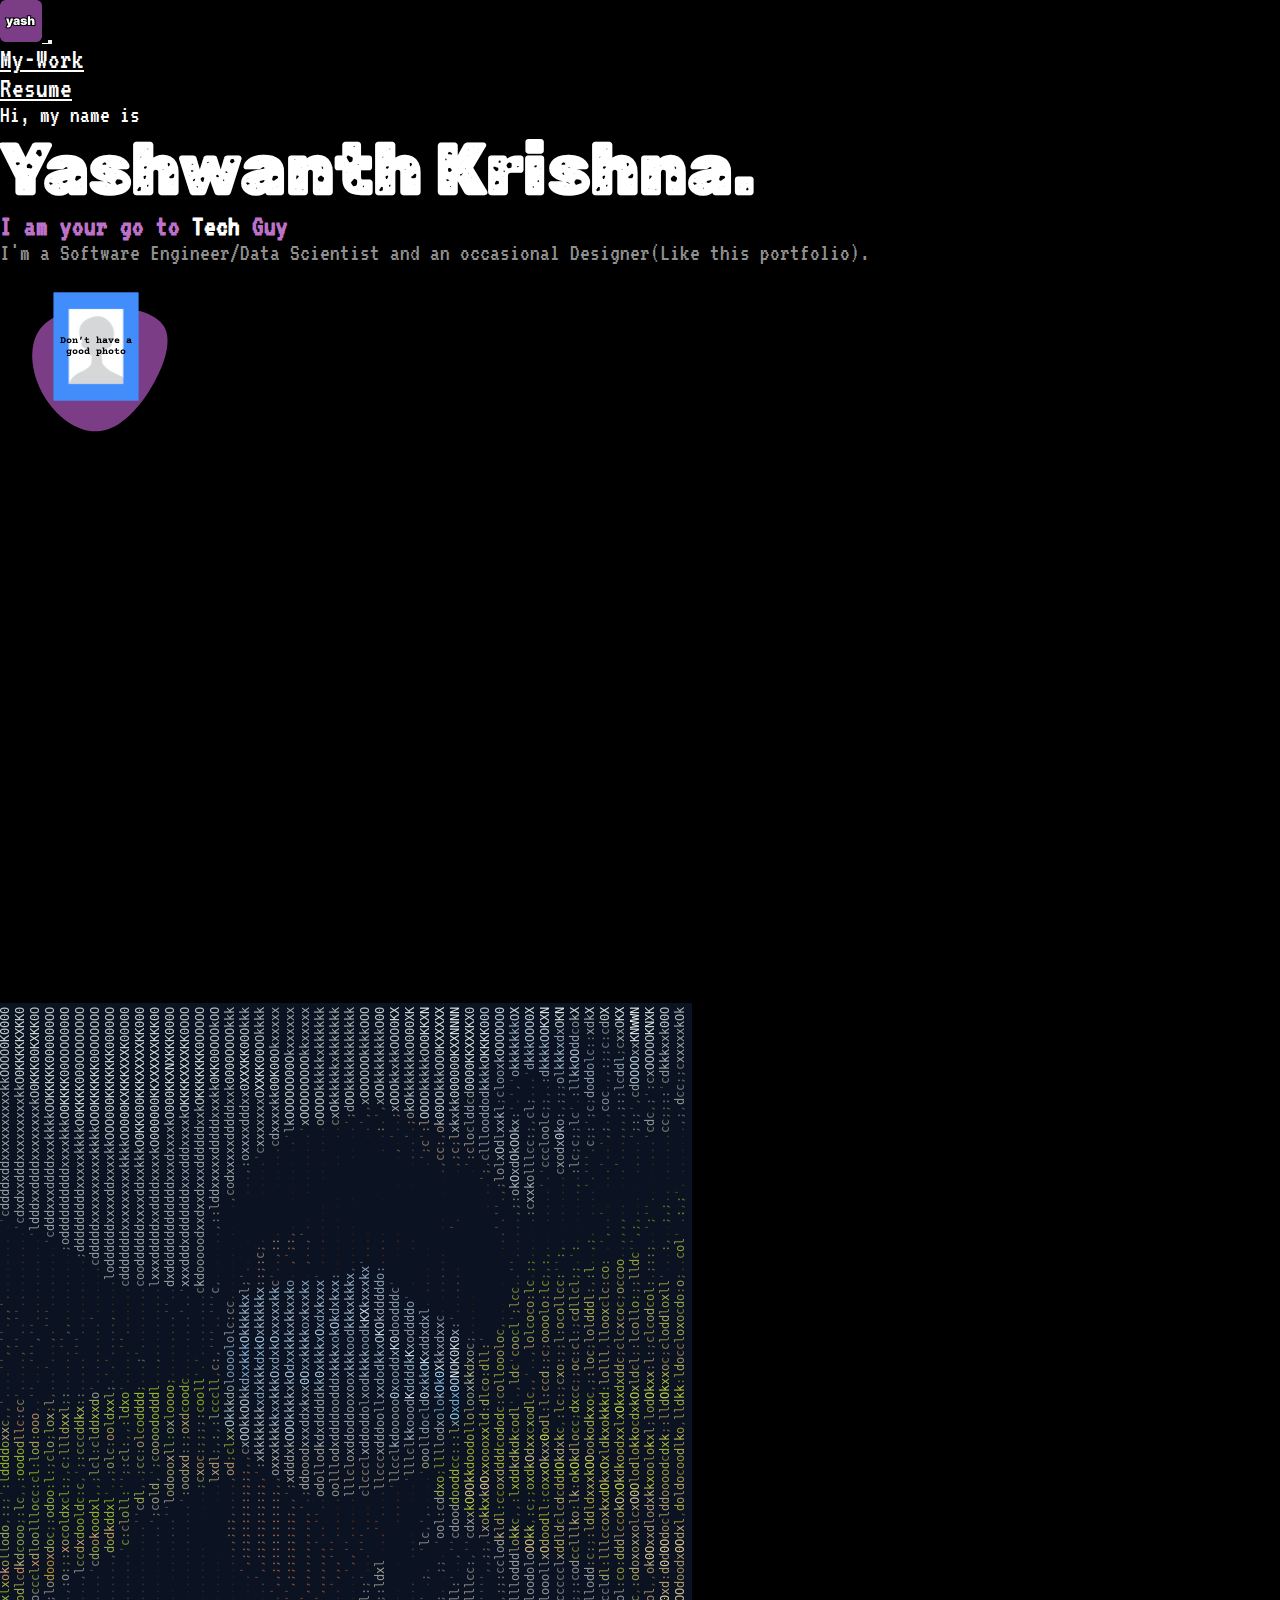
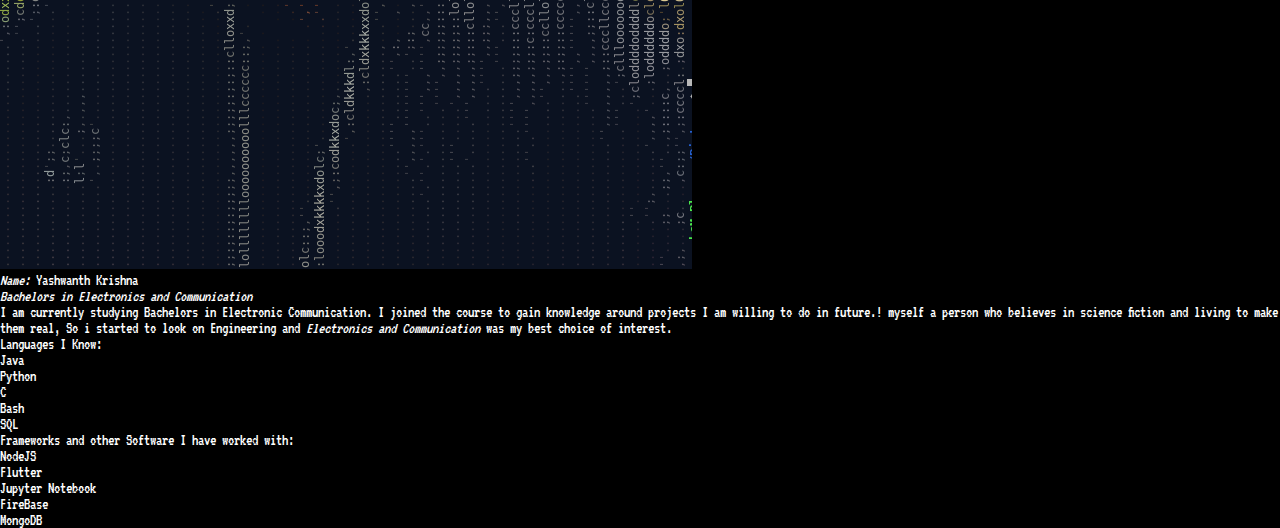
==== fromScatch.html @ 194b60d9 "redid the whole thing with bootstrap and added an about me section" ====
<!DOCTYPE html>
<html lang="en">
<head>
    <meta charset="UTF-8">
    <meta http-equiv="X-UA-Compatible" content="IE=edge">
    <meta name="viewport" content="width=device-width, initial-scale=1.0">
    <title>Yashwanth Krishna</title>
    <link rel="preconnect" href="https://fonts.googleapis.com">
<link rel="preconnect" href="https://fonts.gstatic.com" crossorigin>
<link rel="preconnect" href="https://fonts.googleapis.com">
<link rel="preconnect" href="https://fonts.gstatic.com" crossorigin>
<link href="https://fonts.googleapis.com/css2?family=Rubik+Moonrocks&family=VT323&display=swap" rel="stylesheet">
    <link rel="shortcut icon" href="./images/Logo.png" type="image/x-icon">
    <link rel="stylesheet" href="https://stackpath.bootstrapcdn.com/bootstrap/4.1.3/css/bootstrap.min.css" integrity="sha384-MCw98/SFnGE8fJT3GXwEOngsV7Zt27NXFoaoApmYm81iuXoPkFOJwJ8ERdknLPMO" crossorigin="anonymous">
    <link rel="stylesheet" href="./stylesheet.css">
</head>
<body>
    <nav class="navbar navbar-expand-md navbar-dark px-5 fixed-top" id="mainNav">
                <a href="" class="navbar-brand p-3">
                    <!-- <div id="logo">Y<p class="ash">ash</p></div> -->
                    <img src="./images/Logo.png" alt="">
                </a>
                <button class="navbar-toggler"  data-toggle="collapse" data-target="#navLinks" aria-label="toggle-navbar">
                  <span class="navbar-toggler-icon"></span>
                </button>
                <div class="collapse navbar-collapse " id="navLinks">
                  <ul class="navbar-nav ml-auto">
                    <li class="nav-item"><a class="nav-link" id="links" href="#work">My-Work</a> </li>
                    <li class="nav-item"><a class="nav-link" id="links" href="#resume">Resume</a> </li>
                  </ul>
        </div>
    </nav>
    <section class="main d-flex align-items-center justify-content-center">
        <div class="row d-flex justify-content-center">
            <div class="col-md-6">
                <p class="mb-0">Hi, my name is</p>
                <h1 id="name">Yashwanth Krishna.</h1>
                <h1 id="catch">I am your go to <span>Tech</span> Guy</h1>
                <p class="role" >I'm a Software Engineer/Data Scientist and an occasional Designer(Like this portfolio).</p>
            </div>
            <div class="col-md-4">
                <img class="w-100" src="./images/photo.svg" alt="">    
            </div>
        </div>
    </section>
    <section class="aboutMe d-flex justify-content-center">
      <div class="row d-flex justify-content-center w-100">
        <div class="col-lg-4">
            <img class="img-fluid" src="./images/myphoto.png" alt="">
        </div>
        <div class="col-lg-4">
        <p><i>Name: </i>Yashwanth Krishna</p>
        <p><i>Bachelors in Electronics and Communication</i></p>
        <p>I am currently studying Bachelors in Electronic
            Communication. I joined the course to gain knowledge
            around projects I am willing to do in future.! myself a
            person who believes in science fiction and living to
            make them real, So i started to look on Engineering and
            <i> Electronics and Communication</i> was my best choice of interest.</p>
        <p>Languages I Know:</p>
        <ul>
            <li>Java</li>
            <li>Python</li>
            <li>C</li>
            <li>Bash</li>
            <li>SQL</li>
        </ul>
        <p>Frameworks and other Software I have worked with:</p>
        <ul>
            <li>NodeJS</li>
            <li>Flutter</li>
            <li>Jupyter Notebook</li>
            <li>FireBase</li>
            <li>MongoDB</li>
        </ul>
        </div>
      </div>
    </section>
    <script src="https://code.jquery.com/jquery-3.3.1.slim.min.js" integrity="sha384-q8i/X+965DzO0rT7abK41JStQIAqVgRVzpbzo5smXKp4YfRvH+8abtTE1Pi6jizo" crossorigin="anonymous"></script>
    <script src="https://cdnjs.cloudflare.com/ajax/libs/popper.js/1.14.3/umd/popper.min.js" integrity="sha384-ZMP7rVo3mIykV+2+9J3UJ46jBk0WLaUAdn689aCwoqbBJiSnjAK/l8WvCWPIPm49" crossorigin="anonymous"></script>
    <script src="https://stackpath.bootstrapcdn.com/bootstrap/4.1.3/js/bootstrap.min.js" integrity="sha384-ChfqqxuZUCnJSK3+MXmPNIyE6ZbWh2IMqE241rYiqJxyMiZ6OW/JmZQ5stwEULTy" crossorigin="anonymous"></script>
    <script src="./index.js"></script>
</body>
</html>
---- stylesheet.css ----
* {
    margin: 0;
    padding: 0;
    color: white;
    font-family: 'VT323', monospace;
    /* font-family: 'Courier New', Courier, monospace; */
   }
body{
    background-color: black;
    animation: flicker 700ms linear;
    /* background-image: url(./images/myphoto.png); */
}
#logo{
    font-size: 2.5rem;
    background-color: #bd71c9;
    border-radius: 10px;
}
.ash{
    /* display: none; */
    display: inline-block;
    transform: translateY(-100px);
    font-size: 2.5rem;
    transition: 300ms;
    margin-bottom: 0px;
}
.anime{
    
    transform: translateY(0px);
    
}
/* .zoom{
    transform: scale(2);
} */

nav{

width: 100%;
/* background-color: black; */


}

#links{
    transition: color 100ms cubic-bezier(0.075, 0.82, 0.165, 1);    
    color: white;
    text-decoration: underline;
    font-size: 1.8em;
}
#links:hover{
color:#bd71c9;

}


#name{
font-size: 72px;
font-family: 'Rubik Moonrocks', cursive;
font-weight: 900;
}


.main p{
    font-size:1.5em;
    line-height: 1;
}
#catch{
    font-size: 1.8em;
    color: #bd71c9;
}

.role{
    color: rgb(143, 143, 143);

}
#portrait{
    width: 100%;
}

.main{
    height: 100vh;
}

@media(max-width:910px){

    .main{
        top: 114px;
        flex-direction: column;
        width: auto;
        position: relative;
        height: auto;

    }
    #name{
        font-size: 42px;
    }

}


@keyframes flicker {
    0% {
      opacity: 0.27861;
    }
    5% {
      opacity: 0.34769;
    }
    10% {
      opacity: 0.23604;
    }
    15% {
      opacity: 0.90626;
    }
    20% {
      opacity: 0.18128;
    }
    25% {
      opacity: 0.83891;
    }
    30% {
      opacity: 0.65583;
    }
    35% {
      opacity: 0.67807;
    }
    40% {
      opacity: 0.84693;
    }
    45% {
      opacity: 0.96019;
    }
    50% {
      opacity: 0.08594;
    }
    55% {
      opacity: 0.20313;
    }
    60% {
      opacity: 0.71988;
    }
    65% {
      opacity: 0.53455;
    }
    70% {
      opacity: 0.37288;
    }
    75% {
      opacity: 0.71428;
    }
    80% {
      opacity: 0.70419;
    }
    85% {
      opacity: 0.7003;
    }
    90% {
      opacity: 0.36108;
    }
    95% {
      opacity: 0.24387;
    }
    100% {
      opacity: 0.27861;
    }
  }
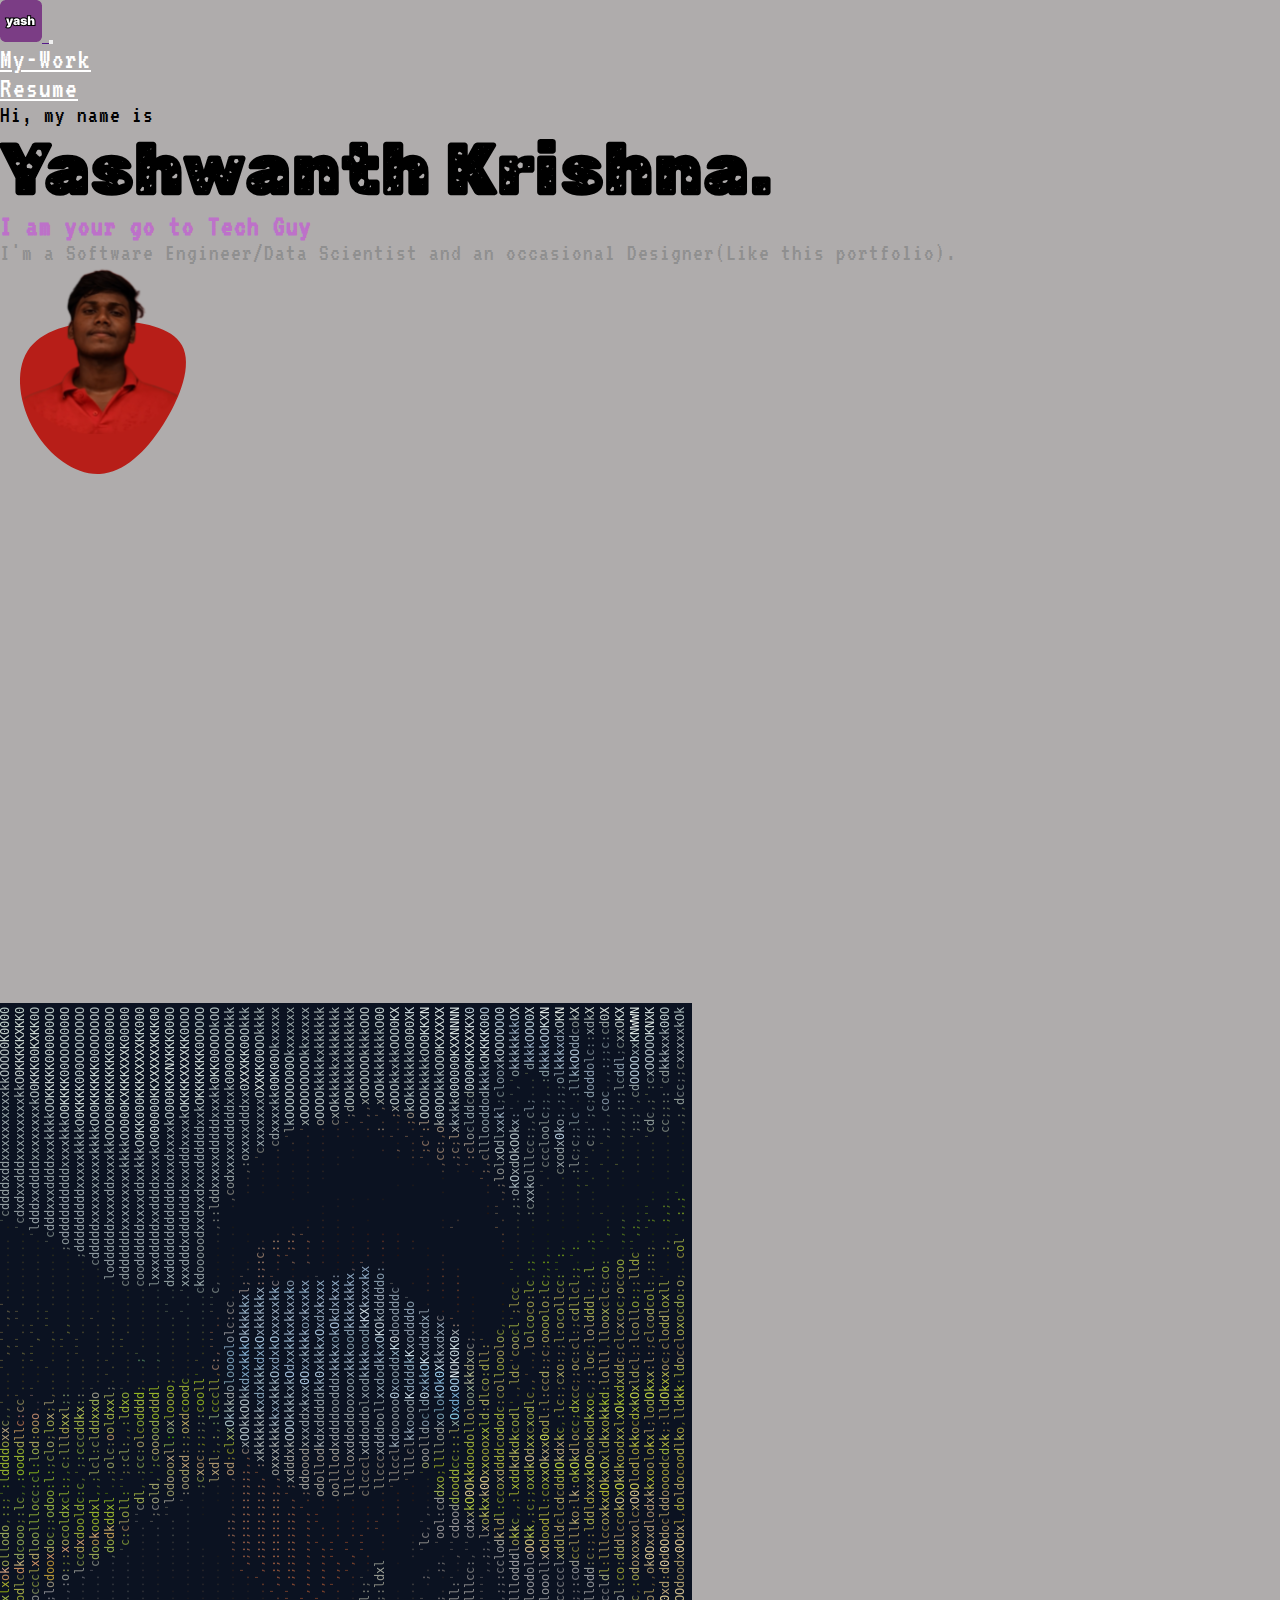
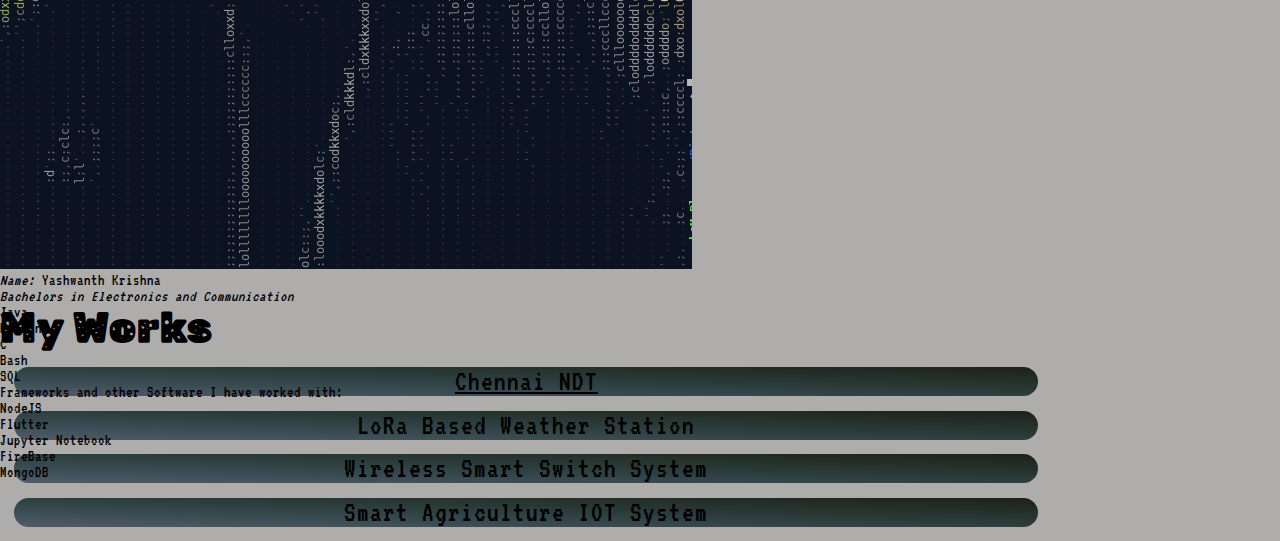
==== commit 6af18725: "80%" ====
--- a/fromScatch.html
+++ b/fromScatch.html
@@ -15,31 +15,31 @@
     <link rel="stylesheet" href="./stylesheet.css">
 </head>
 <body>
-    <nav class="navbar navbar-expand-md navbar-dark px-5 fixed-top" id="mainNav">
+    <nav class="navbar navbar-expand-md navbar-dark px-md-5 px-0 fixed-top" id="mainNav">
                 <a href="" class="navbar-brand p-3">
                     <!-- <div id="logo">Y<p class="ash">ash</p></div> -->
                     <img src="./images/Logo.png" alt="">
                 </a>
-                <button class="navbar-toggler"  data-toggle="collapse" data-target="#navLinks" aria-label="toggle-navbar">
+                <button class="navbar-toggler  mx-3"  data-toggle="collapse" data-target="#navLinks" aria-label="toggle-navbar">
                   <span class="navbar-toggler-icon"></span>
                 </button>
                 <div class="collapse navbar-collapse " id="navLinks">
                   <ul class="navbar-nav ml-auto">
                     <li class="nav-item"><a class="nav-link" id="links" href="#work">My-Work</a> </li>
-                    <li class="nav-item"><a class="nav-link" id="links" href="#resume">Resume</a> </li>
+                    <li class="nav-item"><a class="nav-link" id="links" href="./Resume.pdf">Resume</a> </li>
                   </ul>
         </div>
     </nav>
-    <section class="main d-flex align-items-center justify-content-center">
+    <section class="main d-flex align-items-center justify-content-center mb-5">
         <div class="row d-flex justify-content-center">
             <div class="col-md-6">
                 <p class="mb-0">Hi, my name is</p>
                 <h1 id="name">Yashwanth Krishna.</h1>
                 <h1 id="catch">I am your go to <span>Tech</span> Guy</h1>
-                <p class="role" >I'm a Software Engineer/Data Scientist and an occasional Designer(Like this portfolio).</p>
+                <p class="role d-none d-lg-block" >I'm a Software Engineer/Data Scientist and an occasional Designer(Like this portfolio).</p>
             </div>
             <div class="col-md-4">
-                <img class="w-100" src="./images/photo.svg" alt="">    
+                <img class="w-100" src="./images/blob.svg" alt="">    
             </div>
         </div>
     </section>
@@ -51,13 +51,6 @@
         <div class="col-lg-4">
         <p><i>Name: </i>Yashwanth Krishna</p>
         <p><i>Bachelors in Electronics and Communication</i></p>
-        <p>I am currently studying Bachelors in Electronic
-            Communication. I joined the course to gain knowledge
-            around projects I am willing to do in future.! myself a
-            person who believes in science fiction and living to
-            make them real, So i started to look on Engineering and
-            <i> Electronics and Communication</i> was my best choice of interest.</p>
-        <p>Languages I Know:</p>
         <ul>
             <li>Java</li>
             <li>Python</li>
@@ -76,6 +69,15 @@
         </div>
       </div>
     </section>
+    <section id="work" class="works d-flex justify-content-center align-items-center">
+        <h3>My Works</h1>
+        <div class="projects d-flex align-items-center">
+            <li><a href="https://chennaindt.in/">Chennai NDT</a></li>
+            <li>LoRa Based Weather Station</li>
+            <li>Wireless Smart Switch System</li>
+            <li>Smart Agriculture IOT System</li>
+        </div>
+    </section>
     <script src="https://code.jquery.com/jquery-3.3.1.slim.min.js" integrity="sha384-q8i/X+965DzO0rT7abK41JStQIAqVgRVzpbzo5smXKp4YfRvH+8abtTE1Pi6jizo" crossorigin="anonymous"></script>
     <script src="https://cdnjs.cloudflare.com/ajax/libs/popper.js/1.14.3/umd/popper.min.js" integrity="sha384-ZMP7rVo3mIykV+2+9J3UJ46jBk0WLaUAdn689aCwoqbBJiSnjAK/l8WvCWPIPm49" crossorigin="anonymous"></script>
     <script src="https://stackpath.bootstrapcdn.com/bootstrap/4.1.3/js/bootstrap.min.js" integrity="sha384-ChfqqxuZUCnJSK3+MXmPNIyE6ZbWh2IMqE241rYiqJxyMiZ6OW/JmZQ5stwEULTy" crossorigin="anonymous"></script>
--- a/stylesheet.css
+++ b/stylesheet.css
@@ -1,13 +1,18 @@
 * {
     margin: 0;
     padding: 0;
-    color: white;
+    /* color: white; */
     font-family: 'VT323', monospace;
+    letter-spacing: 1px;
     /* font-family: 'Courier New', Courier, monospace; */
    }
+
+html {
+    scroll-behavior: smooth;
+}
 body{
-    background-color: black;
-    animation: flicker 700ms linear;
+    background-color: #afacac;
+    /* animation: flicker 700ms linear; */
     /* background-image: url(./images/myphoto.png); */
 }
 #logo{
@@ -96,69 +101,37 @@
 
 }
 
+.works{
+  flex-direction: column;
+  height: auto;
+}
+.works h3{
+  font-size: 42px;
+font-family: 'Rubik Moonrocks', cursive;
+font-weight: 900;
+}
+.projects{
+  width: 100%;
+  flex-direction: column;
+}
+.projects li{
+  color: black;
+  font-size: 1.8em;
+  width: 80%;
+  text-align: center;
+  list-style: none;
+  background-image: linear-gradient(to right top, #525b69, #3c4e55, #2d3f3f, #25302a, #1e2119);
+  border-radius: 20px;
+  margin: 0.5em;
+}
 
-@keyframes flicker {
-    0% {
-      opacity: 0.27861;
-    }
-    5% {
-      opacity: 0.34769;
-    }
-    10% {
-      opacity: 0.23604;
-    }
-    15% {
-      opacity: 0.90626;
-    }
-    20% {
-      opacity: 0.18128;
-    }
-    25% {
-      opacity: 0.83891;
-    }
-    30% {
-      opacity: 0.65583;
-    }
-    35% {
-      opacity: 0.67807;
-    }
-    40% {
-      opacity: 0.84693;
-    }
-    45% {
-      opacity: 0.96019;
-    }
-    50% {
-      opacity: 0.08594;
-    }
-    55% {
-      opacity: 0.20313;
-    }
-    60% {
-      opacity: 0.71988;
-    }
-    65% {
-      opacity: 0.53455;
-    }
-    70% {
-      opacity: 0.37288;
-    }
-    75% {
-      opacity: 0.71428;
-    }
-    80% {
-      opacity: 0.70419;
-    }
-    85% {
-      opacity: 0.7003;
-    }
-    90% {
-      opacity: 0.36108;
-    }
-    95% {
-      opacity: 0.24387;
-    }
-    100% {
-      opacity: 0.27861;
-    }
-  }+.projects li a{
+  color: inherit;
+}
+
+.projects li:hover{
+  background-image: linear-gradient(to right top, #214174, #1b4789, #144c9e, #1051b2, #1555c7);
+}
+section{
+  height: 100vh;
+}